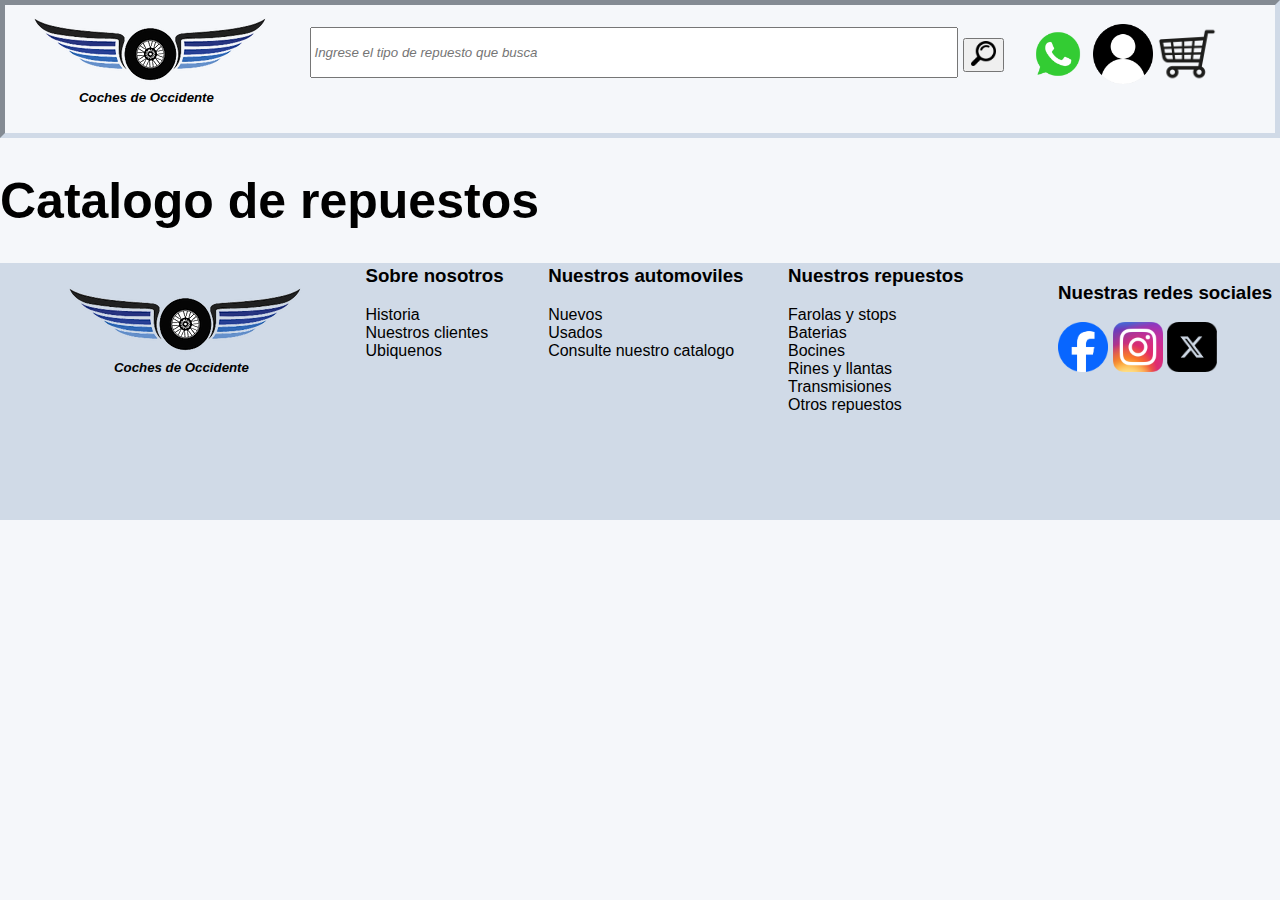
==== components/catalogorepuestos.html @ 8de48478 "Avance de mockup principal" ====
<!DOCTYPE html>
<html lang="es">
    <head>
        <meta charset="utf-8"/>
        <title>Inicio- Coches de Occidente</title>
        <meta name="viewport" content="width-device-width"/>
        <link rel="stylesheet" href="../styles/mainstyles.css"/>
        <link rel="icon" type="image/png" href="../public/cochesimg.webp"/>
    </head>
    <body>
        <header>
            <div class="divheader">
                <a href="../index.html"><img title="Coches logo" alt="Coches de Occidente logo" src="../public/cochesimg.webp"/></a>
                <h5>Coches de Occidente</h5> 
            </div>
            <div class="divheader">
                <input class="barrabusqueda" type="text" placeholder="Ingrese el tipo de repuesto que busca"/>
                <button >
                    <img src="../public/search.png" alt=""/>
                </button>
            </div>
            <div class="divheader">
                <img class="icons" title="Contact" alt='contact' src="../public/whatsapp.webp"/>
                <img class="icons" title="My Account" alt='My Account' src="../public/user.png"/>
                <a href="carrito.html"><img class="icons" title="My Basket" alt='My Basket' src="../public/shopping.webp"/></a>
            </div>
        </header>
        <main>
            <h1>Catalogo de repuestos</h1>
        </main>
        <footer>
            <nav>
                <div class="divfooter">
                    <img title="Coches logo" alt="Coches de Occidente logo" src="../public/cochesimg.webp"/>
                    <h5>Coches de Occidente</h5> 
                </div>
                <div class="listados">
                    <ul>
                        <h3>Sobre nosotros</h3>
                        <li>Historia</li>
                        <li>Nuestros clientes</li>
                        <li>Ubiquenos</li>
                    </ul>
                </div>     
                <div class="listados">
                    <ul>
                        <h3>Nuestros automoviles</h3>
                        <li>Nuevos</li>
                        <li>Usados</li>
                        <li>Consulte nuestro catalogo</li>
                    </ul>
                </div>                    
                <div class="listados">
                    <ul>
                        <h3>Nuestros repuestos</h3>
                        <li>Farolas y stops</li>
                        <li>Baterias</li>
                        <li>Bocines</li>
                        <li>Rines y llantas</li>
                        <li>Transmisiones</li>
                        <li>Otros repuestos</li>
                    </ul>
                </div>  
                <div class="divfooter">
                    <ul>
                        <h3>Nuestras redes sociales</h3>
                        <li><a target="_blank" href="#">
                            <img class="icons2" alt="Facebook" title="Facebook" src="../public/Facebook_Logo_2023.png"/>
                        </a></li>
                        <li><a target="_blank" href="#">
                            <img class="icons2" alt="Instagram" title="Instagram" src="../public/Instagram_icon.png.webp"/>
                        </a></li>
                        <li><a target="_blank" href="#">
                            <img class="icons2" alt="Twitter" title="Twitter" src="../public/xlogo.png"/>
                        </a></li>
                    </ul>
                    </div>
            </nav>
        </footer>
    </body>
</html>
---- styles/mainstyles.css ----
body{
    background: #f5f7fa ;
    margin: 0;
    display: block;
    font-family: 'Franklin Gothic Medium', 'Arial Narrow', Arial, sans-serif;
    
}
header{
    border: 5px inset #d0dae7;
    
}


header h5, footer h5{
    margin: 0;
    position: relative;
    left: 5vw;
    font-style: italic;

}

header button{
    position: relative;
    bottom: 4vh;
}
header button img{
    width: 25px;
    height: 25px;
}
.divheader{
    display: inline-block;
    padding: 10px;
}
.barrabusqueda{
    position: relative;
    bottom: 5vh;
    width: 50vw;
    height: 5vh;
    font-style: italic;
    
}
.icons{
    position: relative;
    bottom: 2vh;
    width: 60px;
    height: 60px;
}
footer{
    background: #d0dae7;
}
.divfooter{
    display: inline-block;
    padding-inline-start: 50px;
}
.divfooter ul li{
    list-style: none;
    display: inline-flex;
}
.listados{
    display: inline-flex;
    position: relative;
    bottom: 10vh;
}


.listados ul li{
    display: block;
    list-style: none;
}
.icons2{
    width: 50px;
    height: 50px;
}
section{
    justify-content: center;
    text-align: center;
}
.cars{
    border: 20px inset  #7897b8;
}
h1{
    font-size:50px;
}
.photos{
    border: 5px ridge  #f5f7fa;
    list-style: none;
    display: inline-block;
}
.choosebuttons{
    background: #577aa0;
    color: white;
    text-align: center;
    font-weight: bold;
    padding: 10px;
}
.choosebuttons:hover{
    background: #446285;
}
.catalogo{
    width: 15vw;
    height: auto;
    padding: 10px;
}
.catalogo:hover{
    transform: scale(1.5);
}
.catalogo h3{
    display: block;
}
.doublesection{
    margin: 0;
    display: inline-block;
}
.doublesection1{
    margin: 0;
    justify-content: flex-start;
    display: inline-block;
}
.doublesection2{
    margin: 0;
    display: inline-block;
    padding-inline-start: 8vw;
}
.mainimage{
    position: relative;
    left: 0;
    margin: 0;
    padding: 0;
    width: 45vw;
    height: auto;
    
}
.mainimage2{
        position: relative;
        margin: 0;
        padding: 0;
        width: 45vw;
        height: auto;        
}
.choosebuttons2{
    position: relative;
    left: 12vw;
    background: #577aa0;
    color: white;
    text-align: center;
    font-weight: bold;
    padding: 10px;
    display: block;
}
.choosebuttons2:hover{
    background: #446285;
}
.marcas{
    width: 50vh;
    height: auto;
    display: inline-block;
}
.filtros{
    display: inline-block;
    padding: 5px;
}
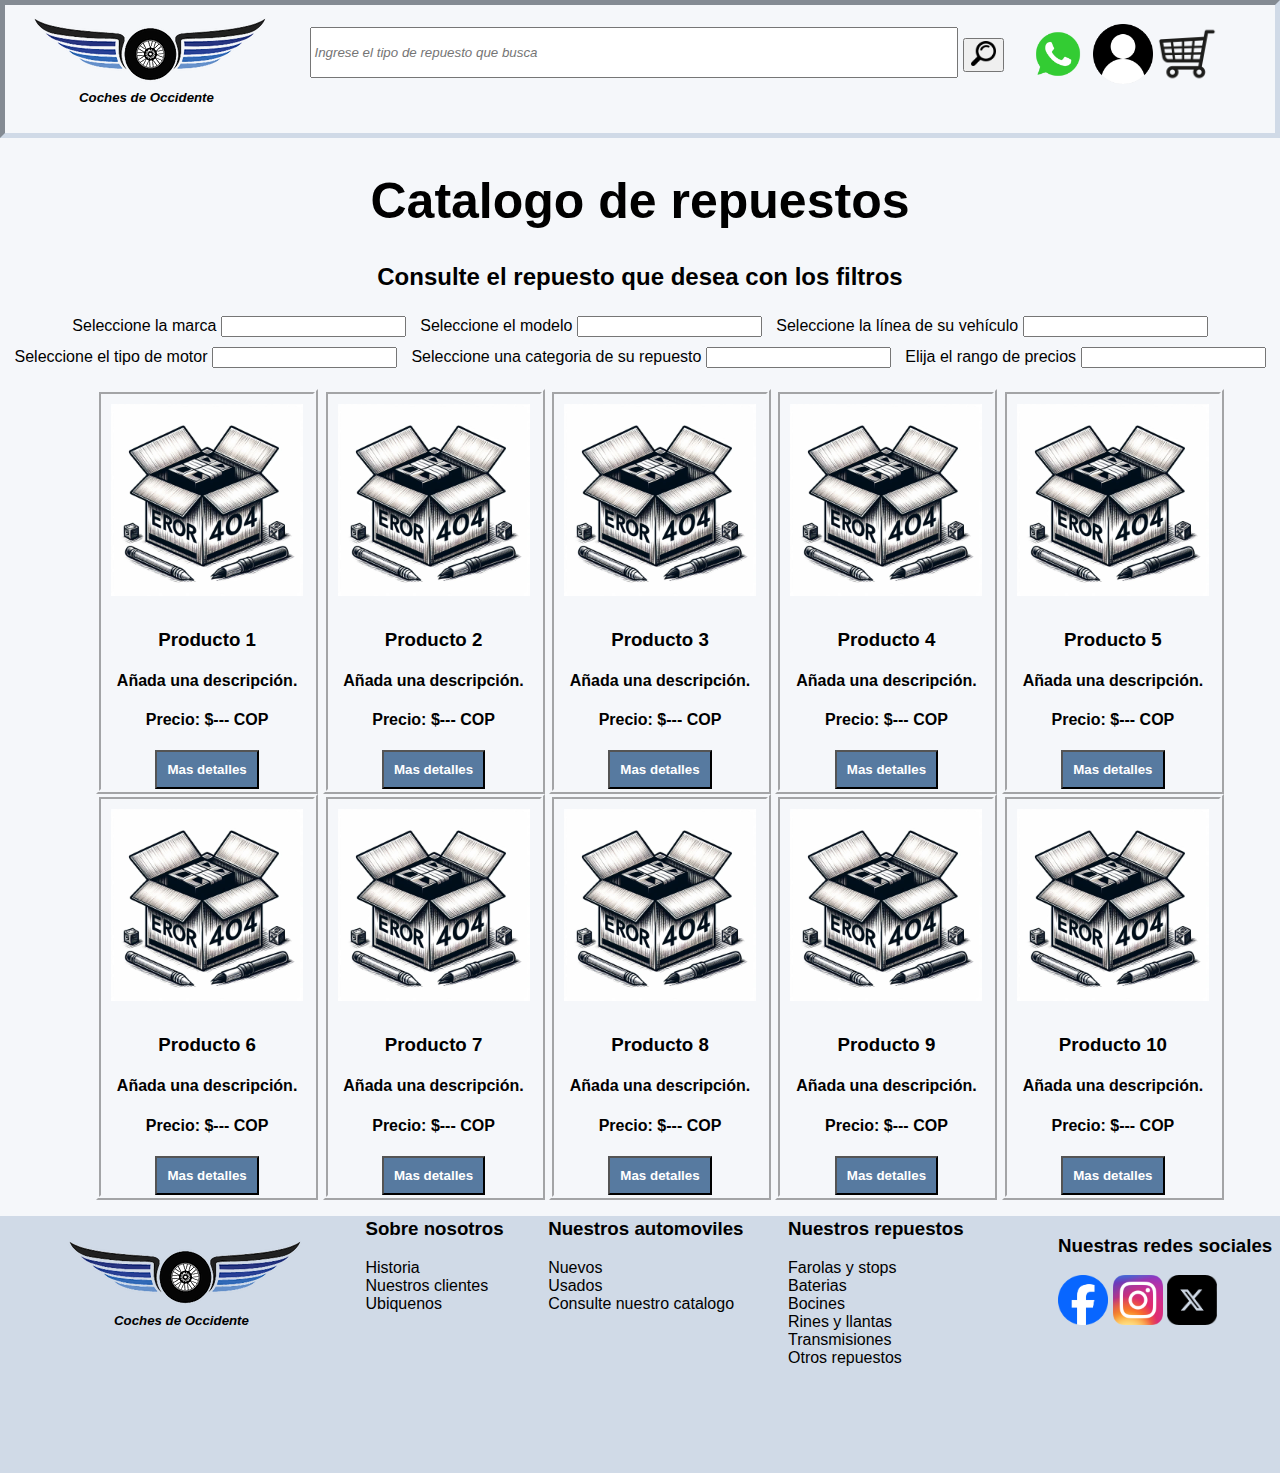
==== commit e17f844b: "Mockup completo para entrevista" ====
--- a/components/catalogorepuestos.html
+++ b/components/catalogorepuestos.html
@@ -26,7 +26,157 @@
             </div>
         </header>
         <main>
-            <h1>Catalogo de repuestos</h1>
+                <section>
+                    <h1>Catalogo de repuestos</h1>
+                    <h2>Consulte el repuesto que desea con los filtros</h2>
+                </section>
+                <section>
+                    <div class="filtros">
+                        <datalist id="Seccionmarcas">
+                            <option value="Chevrolet"></option>
+                            <option value="Renault"></option>
+                            <option value="FIAT"></option>
+                            <option value="Toyota"></option>
+                            <option value="Nissan"></option>
+                            <option value="Otros"></option>
+                        </datalist>
+                        <label>Seleccione la marca
+                            <input list="Seccionmarcas" name="Seccionmarcas"/>
+                        </label>
+                    </div>
+                    <div class="filtros">
+                        <datalist id="Seccionmodelo">
+                            <option value="2020"></option>
+                            <option value="2018"></option>
+                            <option value="2016"></option>
+                            <option value="2015"></option>
+                            <option value="Inferior a 2015"></option>
+                            <option value="Otros"></option>
+                        </datalist>
+                        <label>Seleccione el modelo
+                            <input list="Seccionmodelo" name="Seccionmodelo"/>
+                        </label>
+                    </div>
+                    <div class="filtros">
+                        <datalist id="Seccionlinea">
+                            <option value="Coupe"></option>
+                            <option value="Descapotable"></option>
+                            <option value="Familiar"></option>
+                            <option value="Otros"></option>
+                        </datalist>
+                        <label>Seleccione la línea de su vehículo
+                            <input list="Seccionlinea" name="Seccionlinea"/>
+                        </label>
+                    </div>
+                    <div class="filtros">
+                        <datalist id="motor">
+                            <option value="Seleccione motor"></option>
+                        </datalist>
+                        <label>Seleccione el tipo de motor
+                            <input list="motor" name="motor"/>
+                        </label>
+                    </div>
+                    <div class="filtros">
+                        <datalist id="categoria">
+                            <option value="Farolas y stops"></option> 
+                            <option value="Baterias"></option>
+                            <option value="Bocines"></option>
+                            <option value="Rines y llantas"></option>
+                            <option value="Transmisiones"></option> 
+                            <option value="Otros repuestos"></option>
+                            </datalist>
+                        <label>Seleccione una categoria de su repuesto
+                            <input list="categoria" name="categoria"/>
+                        </label>
+                    </div>
+                    <div class="filtros">
+                        <datalist id="Seccionprecio">
+                            <option value="8900-20000"></option>
+                            <option value="20000-50000"></option>
+                            <option value="50000-100000"></option>
+                            <option value="100000-300000"></option>
+                            <option value="Mas de 300000"></option>
+                        </datalist>
+                        <label>Elija el rango de precios
+                            <input list="Seccionprecio" name="Seccionmarcas"/>
+                        </label>
+                    </div>
+                </section>
+                <section>
+                    <ul class="contact">
+                        <li class="photos">
+                        <img class="catalogo" src="../public/template.jpeg"/>
+                            <h3>Producto 1</h3>
+                            <h4>Añada una descripción.</h4>
+                            <h4>Precio: $--- COP</h4>
+                            <button class="choosebuttons" onclick="location.href='detallerepuesto.html'">Mas detalles</button>
+                        </li>
+                        <li class="photos">
+                            <img class="catalogo" src="../public/template.jpeg"/>
+                                <h3>Producto 2</h3>
+                                <h4>Añada una descripción.</h4>
+                                <h4>Precio: $--- COP</h4>
+                                <button class="choosebuttons" onclick="location.href='detallerepuesto.html'">Mas detalles</button>
+                        </li>
+                        <li class="photos">
+                            <img class="catalogo" src="../public/template.jpeg"/>
+                                <h3>Producto 3</h3>
+                                <h4>Añada una descripción.</h4>
+                                <h4>Precio: $--- COP</h4>
+                                <button class="choosebuttons" onclick="location.href='detallerepuesto.html'">Mas detalles</button>
+                        </li>
+                        <li class="photos">
+                            <img class="catalogo" src="../public/template.jpeg"/>
+                                <h3>Producto 4</h3>
+                                <h4>Añada una descripción.</h4>
+                                <h4>Precio: $--- COP</h4>
+                                <button class="choosebuttons" onclick="location.href='detallerepuesto.html'">Mas detalles</button>
+                        </li>
+                        <li class="photos">
+                            <img class="catalogo" src="../public/template.jpeg"/>
+                                <h3>Producto 5</h3>
+                                <h4>Añada una descripción.</h4>
+                                <h4>Precio: $--- COP</h4>
+                                <button class="choosebuttons" onclick="location.href='detallerepuesto.html'">Mas detalles</button>
+                        </li>
+                        <li class="photos">
+                            <img class="catalogo" src="../public/template.jpeg"/>
+                                <h3>Producto 6</h3>
+                                <h4>Añada una descripción.</h4>
+                                <h4>Precio: $--- COP</h4>
+                                <button class="choosebuttons" onclick="location.href='detallerepuesto.html'">Mas detalles</button>
+                        </li>
+                        <li class="photos">
+                            <img class="catalogo" src="../public/template.jpeg"/>
+                                <h3>Producto 7</h3>
+                                <h4>Añada una descripción.</h4>
+                                <h4>Precio: $--- COP</h4>
+                                <button class="choosebuttons" onclick="location.href='detallerepuesto.html'">Mas detalles</button>
+                        </li>
+                        <li class="photos">
+                            <img class="catalogo" src="../public/template.jpeg"/>
+                                <h3>Producto 8</h3>
+                                <h4>Añada una descripción.</h4>
+                                <h4>Precio: $--- COP</h4>
+                                <button class="choosebuttons" onclick="location.href='detallerepuesto.html'">Mas detalles</button>
+                        </li>
+                        <li class="photos">
+                            <img class="catalogo" src="../public/template.jpeg"/>
+                                <h3>Producto 9</h3>
+                                <h4>Añada una descripción.</h4>
+                                <h4>Precio: $--- COP</h4>
+                                <button class="choosebuttons" onclick="location.href='detallerepuesto.html'">Mas detalles</button>
+                        </li>
+                        <li class="photos">
+                            <img class="catalogo" src="../public/template.jpeg"/>
+                                <h3>Producto 10</h3>
+                                <h4>Añada una descripción.</h4>
+                                <h4>Precio: $--- COP</h4>
+                                <button class="choosebuttons" onclick="location.href='detallerepuesto.html'">Mas detalles</button>
+                        </li>                        
+                    </ul>         
+                </section>
+    
         </main>
         <footer>
             <nav>
--- a/styles/mainstyles.css
+++ b/styles/mainstyles.css
@@ -47,10 +47,12 @@
 }
 footer{
     background: #d0dae7;
+    clear: both;
 }
 .divfooter{
     display: inline-block;
     padding-inline-start: 50px;
+    clear: both;
 }
 .divfooter ul li{
     list-style: none;
@@ -60,6 +62,7 @@
     display: inline-flex;
     position: relative;
     bottom: 10vh;
+    clear: both;
 }
 
 
@@ -158,4 +161,29 @@
 .filtros{
     display: inline-block;
     padding: 5px;
-}+}
+.detail{
+    width: 50vw;
+    height: auto;
+    border-radius: 20px;
+}
+.detailsection{
+    float: left;
+    padding: 30px;
+    
+}
+.detailsection h3{
+    font-style: italic;
+    font-weight: lighter;
+}
+.detailsection ul li{
+    list-style: none;
+}
+.preview{
+    width: 10vw;
+    height: auto;
+    border-radius: 20px;
+}
+.preview:hover{
+    transform: scale(2);
+}
